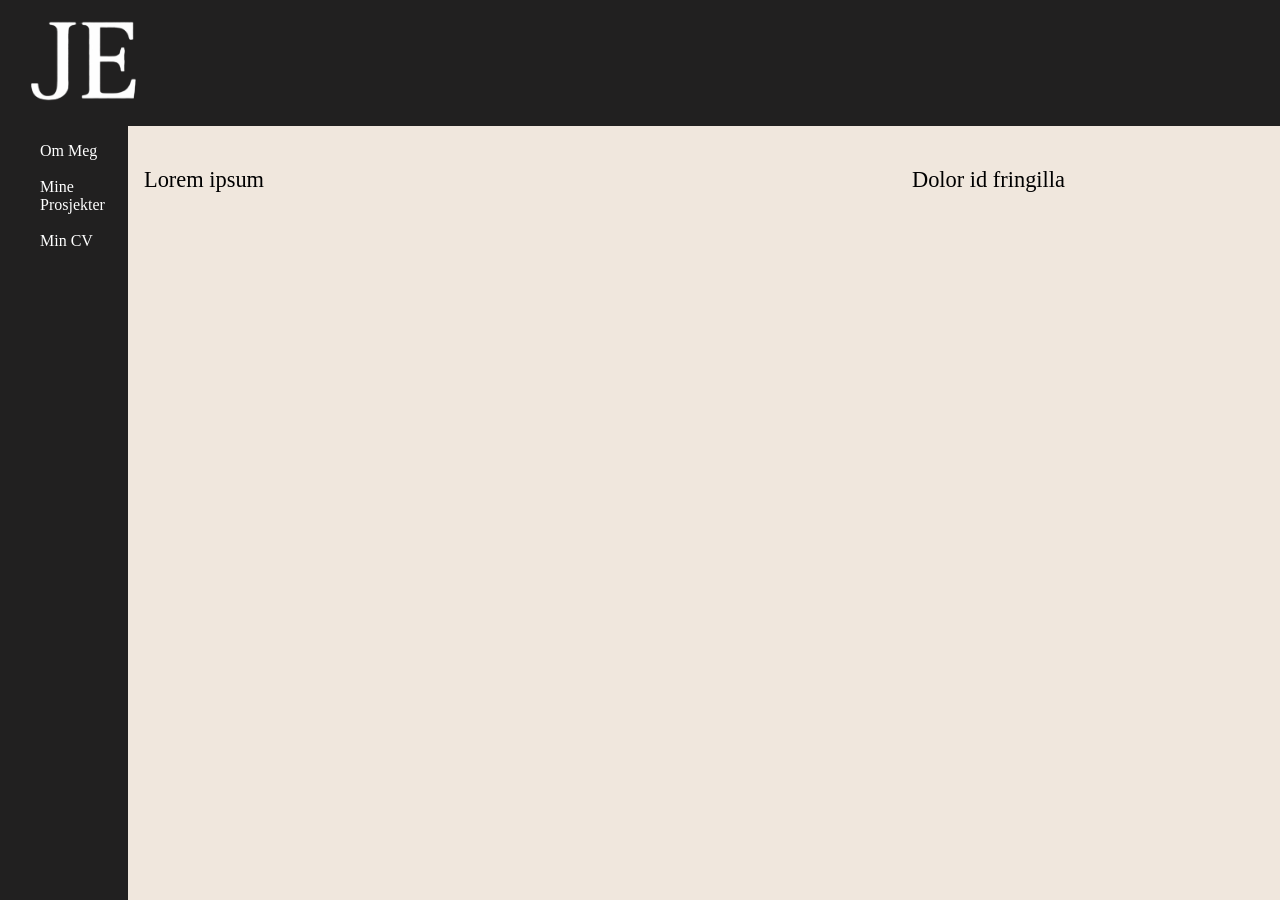
==== CV.html @ d5d91e9e "bob" ====
<!DOCTYPE html>
<html lang="en">

<head>
    <meta charset="UTF-8">
    <meta name="viewport" content="width=device-width, initial-scale=1.0">
    <title>JE</title>
    <link rel="stylesheet" href="styleCV.css">
    <link rel="icon" type="x-icon" href="favicon.ico">
    <style>
    </style>
</head>
<header>


</header>

<body>

    <div id="hele" class="border">
        <div id="heleTop" class="border">
            <nav id="logoNav" class="border">
                <ul id="logoUl">
                    <a id="jelogostart" href="index.html"><img id="jelogostart" src="JELogoWhitePNGReziesed.png"alt="JE"></a>
                </ul>
            </nav>
        </div>
        <div id="heleBottom" class="broder">

                <aside id="boks1">
                    <div id="boks2" class="border">
                        <ul>
                             <a id="Ommeg" href="Ommeg.html">Om Meg</a>
                             <br>
                             <br>
                             <a id="mineProsjekter" href="mineProsjekter.html">Mine Prosjekter</a>
                             <br>
                             <br>
                             <a id="CV" href="cv.html">Min CV</a>
                        </ul>
                    </div>
                </aside>
                <div id="bottomBody" class="border">
                    
                    <div id="skriftboks1" class="border">
                        <p id="skrift1" class="textBoxSetting">Lorem ipsum</p>
                    </div>

                    <div id="sktiftboks2" class="border">
                        <p id="skrift2" class="textBoxSetting">Dolor id fringilla</p>
                    </div>
                </div>

            
        </div>



</body>

</html>
---- styleCV.css ----
body {
    background-color: green;
    padding: 0;
    margin: 0;
    overflow: hidden;
 }

  /*vvvvvvvvvv Classes vvvvvvvv*/

/* .border {
     
 }*/

 .textBoxSetting {
     box-sizing: border-box;
     padding: 1rem;
     min-width: 0;
     overflow: hidden;
     font-size: clamp(1rem, 2vw, 1.4rem);
     line-height: 1.4;
     overflow-wrap: break-word;
     white-space: normal;
 }

 a:link {
     color: white;
     background-color: transparent;
     text-decoration: none;
 }

 a:visited {
     color: white;
     background-color: transparent;
     text-decoration: none;
 }


  #hele {
     display: grid;
     height: 100vh;
     width: 100vw;
     grid-template-rows: 1fr 7fr;
 }

 #heleTop {
    display: grid;
    background-color: rgb(33, 32, 32);
 }

 #logoNav {
    grid-row: 100;
    grid-column: 1;
    size: 14vh;
 }

 #logoUl {
    padding-left: 3vh;
 }

  #jelogostart {
     position: flex;
     height: 10vh; 
     /* margin: 0; */
     padding: 0;
 }

 #heleBottom {
    width: 100vw;
    display: flex;
    background-color: aqua;
 }

 #nav2 {
     display: flex;
     flex-direction: row;
     grid-column: 1;
 }

 #boks1 {
     background-color: rgb(33, 32, 32);
     width: 10vw;
 }

/* #boks2 {

 }*/

 #bottomBody {
     margin: 0;
     padding: 0;
     background-color: rgb(240, 231, 221);
     width: 90vw;
     display: flex;
     grid-column: 2;
 }

 

 #skriftboks1 {
     display: flex;
     flex-direction: column;
     flex: 2;
 }

 #sktiftboks2 {
     display: flex;
     flex-direction: column;
     flex: 1;
 }
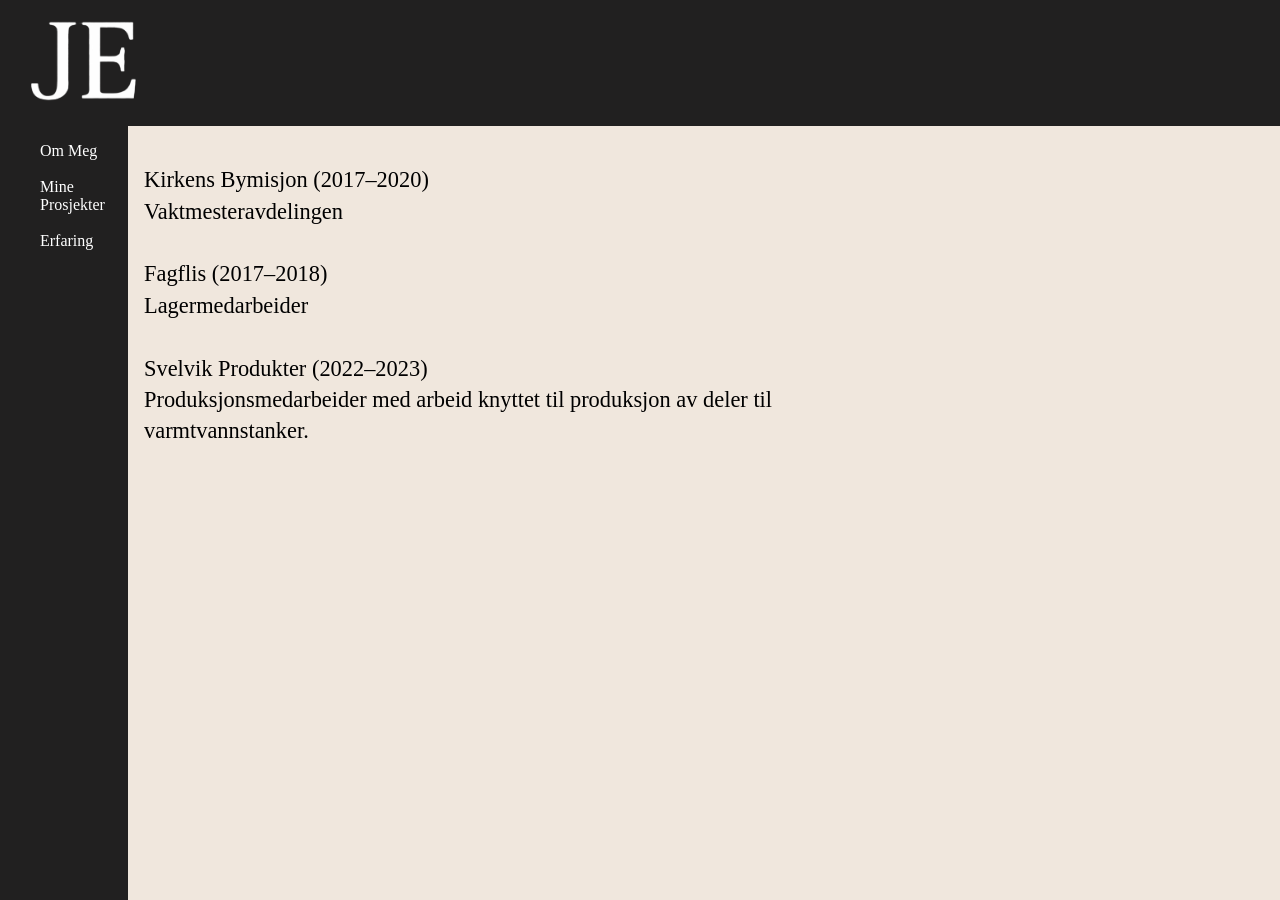
==== commit 00487d54: "Update" ====
--- a/CV.html
+++ b/CV.html
@@ -36,18 +36,24 @@
                              <a id="mineProsjekter" href="mineProsjekter.html">Mine Prosjekter</a>
                              <br>
                              <br>
-                             <a id="CV" href="cv.html">Min CV</a>
+                             <a id="CV" href="CV.html">Erfaring</a>
                         </ul>
                     </div>
                 </aside>
                 <div id="bottomBody" class="border">
                     
                     <div id="skriftboks1" class="border">
-                        <p id="skrift1" class="textBoxSetting">Lorem ipsum</p>
+                        <p id="skrift1" class="textBoxSetting"> Kirkens Bymisjon (2017–2020) <br>
+                                                                    Vaktmesteravdelingen <br> <br>
+                                                                Fagflis (2017–2018) <br>
+                                                                    Lagermedarbeider <br> <br>
+                                                                Svelvik Produkter (2022–2023) <br>
+                                                                    Produksjonsmedarbeider med arbeid knyttet til produksjon av deler til varmtvannstanker.
+                        </p>
                     </div>
 
                     <div id="sktiftboks2" class="border">
-                        <p id="skrift2" class="textBoxSetting">Dolor id fringilla</p>
+                        <p id="skrift2" class="textBoxSetting"></p>
                     </div>
                 </div>
 
